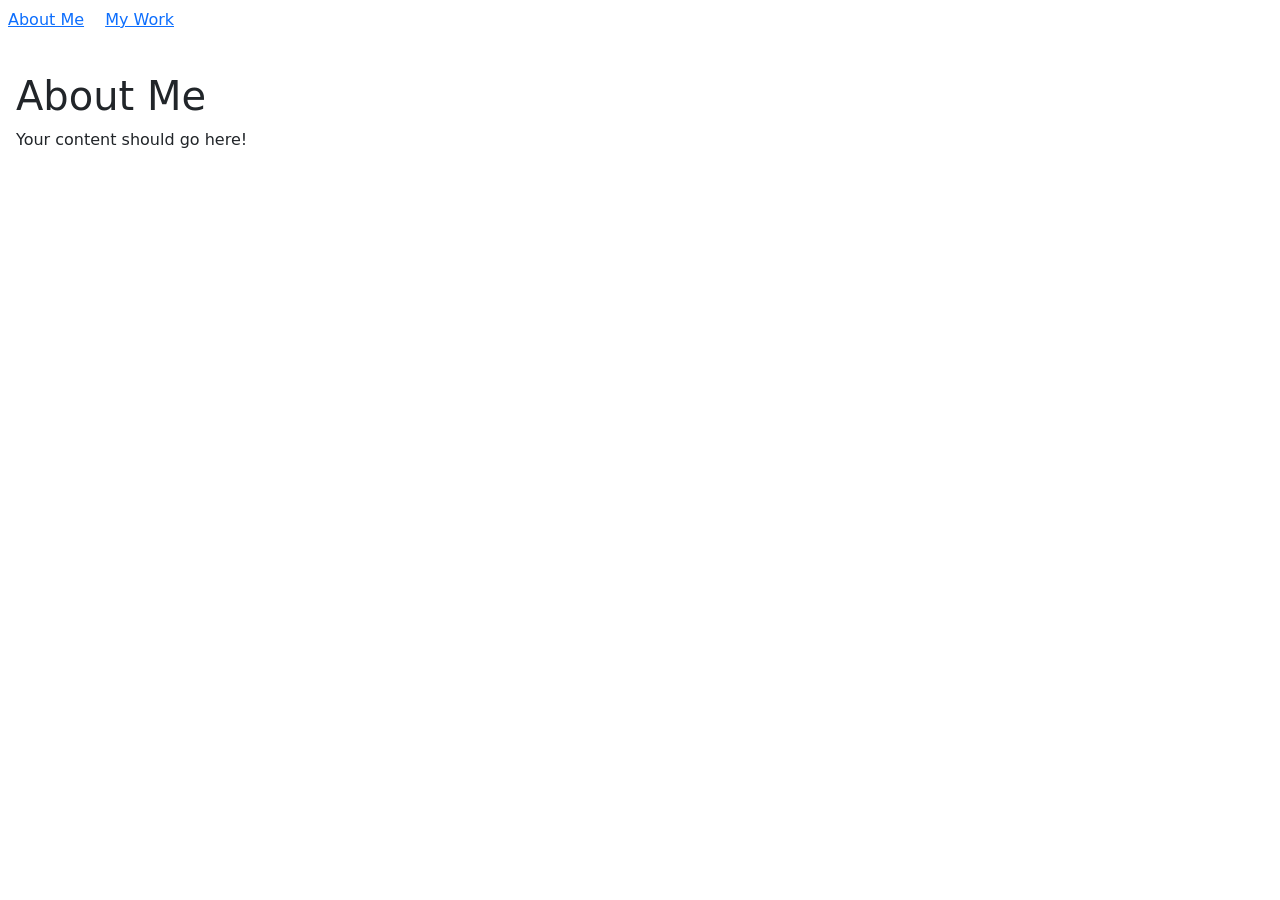
==== index.html @ 8374591a "hw2" ====
<!DOCTYPE html>
<html lang="en">
    <head>
        <meta charset="UTF-8">
        <meta name="viewport" content="width=device-width, initial-scale=1.0">
        <link href="https://cdn.jsdelivr.net/npm/bootstrap@5.3.3/dist/css/bootstrap.min.css" rel="stylesheet" integrity="sha384-QWTKZyjpPEjISv5WaRU9OFeRpok6YctnYmDr5pNlyT2bRjXh0JMhjY6hW+ALEwIH" crossorigin="anonymous">
        <link href="styles.css" rel="stylesheet"/>
    </head>
    <body>
        <div class="navbar">
            <p>
                <a class="m-2" href="index.html">About Me</a>
                <a class="m-2" href="my-work.html">My Work</a>
            </p>
        </div>
        <section class="m-3">
            <h1>About Me</h1>
            <p>Your content should go here!</p>
        </section>
    </body>
</html>
---- styles.css ----
/* Your CSS goes here! */
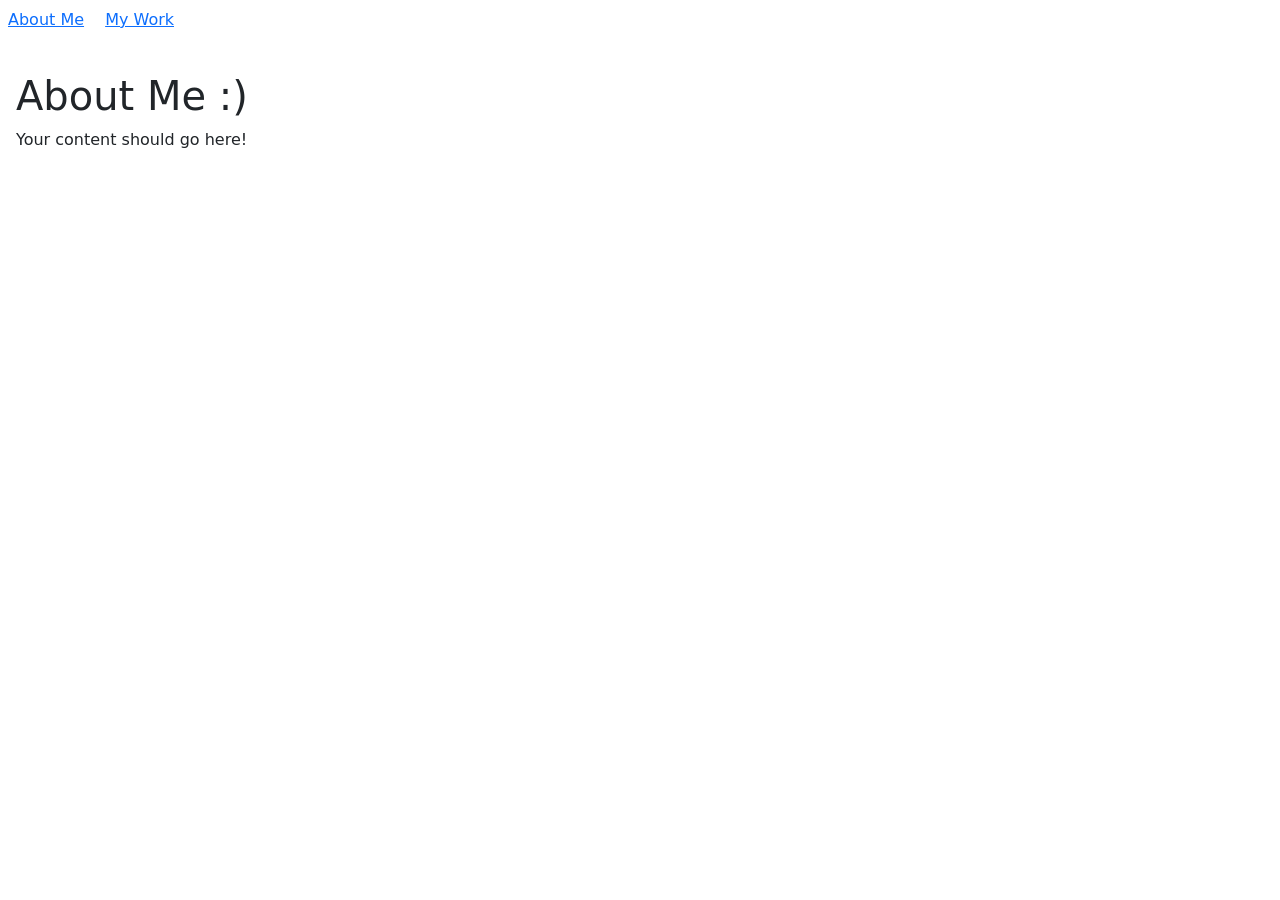
==== commit e3864a54: "made changes to the about me page" ====
--- a/index.html
+++ b/index.html
@@ -14,7 +14,7 @@
             </p>
         </div>
         <section class="m-3">
-            <h1>About Me</h1>
+            <h1>About Me :)</h1>
             <p>Your content should go here!</p>
         </section>
     </body>
